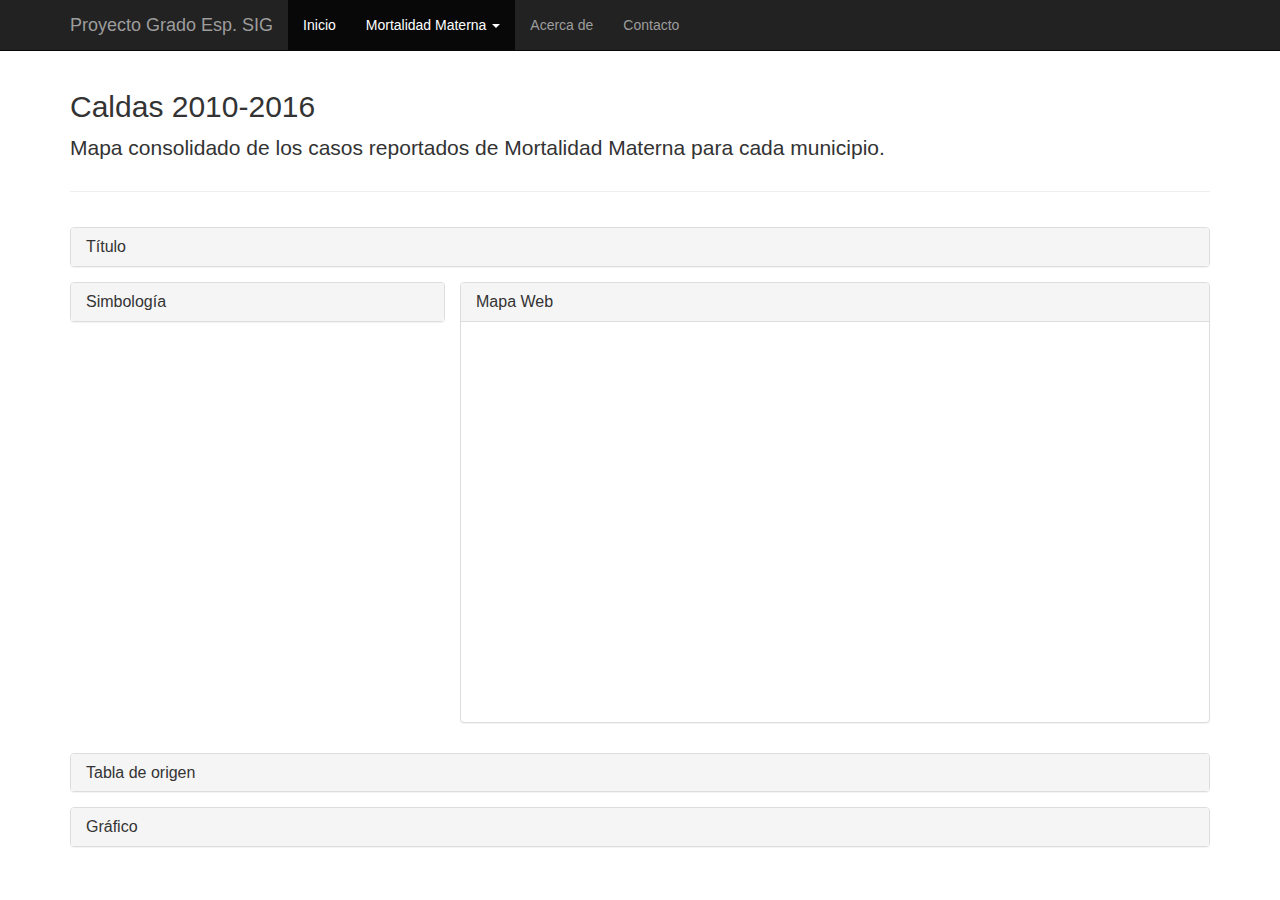
==== index.html @ 50db9c7d "titulo" ====
<!DOCTYPE html>
<html lang="en">
  <head>
    <meta charset="utf-8">
    <meta http-equiv="X-UA-Compatible" content="IE=edge">
    <meta name="viewport" content="width=device-width, initial-scale=1.0, maximum-scale=1.0, user-scalable=no">
    <meta name="description" content="">
    <meta name="author" content="">
    <link rel="shortcut icon" href="../../bootstrap_v3/docs-assets/ico/favicon.png">
    <!-- <link rel="stylesheet" type="text/css" href="http://ajax.aspnetcdn.com/ajax/jquery.dataTables/1.9.4/css/jquery.dataTables.css"> -->
    <link rel="stylesheet" type="text/css" href="https://cdn.datatables.net/1.10.15/css/jquery.dataTables.min.css">
    

    <title>Webmap Template for Bootstrap</title>

    <!-- Bootstrap core CSS -->
    <link href="//maxcdn.bootstrapcdn.com/bootstrap/3.3.2/css/bootstrap.min.css" rel="stylesheet">

    <!-- Custom styles for this template -->
    <link href="webmap-template.css" rel="stylesheet">

    <!-- Bootstrap-map-js -->
    <!-- <link rel="stylesheet" type="text/css" href="//js.arcgis.com/3.13/esri/css/esri.css">   
    <link rel="stylesheet" type="text/css" href="src/css/bootstrapmap.css">  -->  

    <link rel="stylesheet" type="text/css" href="//js.arcgis.com/3.13/esri/css/esri.css">   
    <link rel="stylesheet" type="text/css" href="bootstrapmap.css">

    <!-- Resources -->
<script src="https://www.amcharts.com/lib/3/amcharts.js"></script>
<script src="https://www.amcharts.com/lib/3/serial.js"></script>
<script src="https://www.amcharts.com/lib/3/plugins/export/export.min.js"></script>
<link rel="stylesheet" href="https://www.amcharts.com/lib/3/plugins/export/export.css" type="text/css" media="all" />
<script src="https://www.amcharts.com/lib/3/themes/none.js"></script>
   
    <style type="text/css">
    
      #mapDiv {
        min-height: 400px; 
        max-height: 600px;
      }
      
      #mapLegendDiv {
        height: 200px;  
        overflow-y: scroll; 
        margin-bottom: 20px;      
      }

      #mapTitle {
        margin-left: 15px;
      }

      #mapPanel {
        padding: 0;
      }

      .panel-group {
        margin-bottom: 0px;
      }

      .panel-group-map {
        margin-bottom: 15px;
      }

      table {
        border-collapse: none;
        border-spacing: none;
      }

      [class*="col-"] {
        margin-bottom: 15px;
      }   

      h2 {margin-top: 0}

      .col-sm-4 {
        padding-right: 0px;
      }  

      @media (max-width: 767px) {
        [class*="col-"] {
          margin-bottom: 2px;
        }
        .container.main {
          margin-top: 10px;
        }
        .col-sm-4 {
          padding-right: 15px;
        }
      }

      #chartdiv
      {
        width: 100%;
        height: 500px;
      }

    </style>


    <!-- HTML5 shim and Respond.js IE8 support of HTML5 elements and media queries -->
    <!--[if lt IE 9]>
      <script src="../bootstrap_v3/docs-assets/js/html5shiv.js"></script>
      <script src="../bootstrap_v3/docs-assets/js/respond.min.js"></script>
    <![endif]-->
  </head>

  <body>

    <div class="navbar navbar-inverse navbar-fixed-top">
      <div class="container">
        <div class="navbar-header">
          <button type="button" class="navbar-toggle" data-toggle="collapse" data-target=".navbar-collapse">
            <span class="icon-bar"></span>
            <span class="icon-bar"></span>
            <span class="icon-bar"></span>
          </button>
          <a class="navbar-brand" href="#">Proyecto Grado Esp. SIG</a>
        </div>
        <div class="collapse navbar-collapse">
          <ul class="nav navbar-nav">
            <li class="active"><a href="#">Inicio</a></li>
            <li class="active dropdown" id="basemapList">
              <a href="" class="dropdown-toggle" data-toggle="dropdown">Mortalidad Materna <b class="caret"></b></a>
              <ul class="dropdown-menu" id="myDropdown">
                <li><a href="Caldas2010.html">Casos 2010</a></li>
                <li><a href="Caldas2011.html">Casos 2011</a></li>
                <li><a href="Caldas2012.html">Casos 2012</a></li>
                <li><a href="Caldas2013.html">Casos 2013</a></li>
                <li><a href="Caldas2014.html">Casos 2014</a></li>
                <li><a href="Caldas2015.html">Casos 2015</a></li>
                <li><a href="Caldas2016.html">Casos 2016</a></li>
                <li class="divider"></li>
                <li><a href="index.html">Casos 2010-2016</a></li>
              </ul>
            </li>
            <li><a href="Caldas2010.html">Acerca de</a></li>
            <li><a href="#contact">Contacto</a></li>
          </ul>
        </div><!--/.nav-collapse -->
      </div>
    </div>

    <div class="container">

      <div class="row">
        <div class="col-xs-12">
          <div class="page-header">
            <h2>Caldas 2010-2016</h2>
            <p class="lead">Mapa consolidado de los casos reportados de Mortalidad Materna para cada municipio.</p>
          </div>
        </div>
      </div>

      <div class="row">
        <div class="col-sm-12">
         <div class="panel-group" id="accordion0">
            <div class="panel panel-default">
              <div class="panel-heading">
                <h4 class="panel-title">
                  <a class="accordion-toggle" data-toggle="collapse" data-parent="#accordion0" href="#collapseOne0">
                    Título
                  </a>
                </h4>
              </div>
              <div id="collapseOne0" class="panel-collapse collapse">
                <div class="panel-body">
                  <h4 id="mapTitle"></h4>
                </div>
              </div>
            </div>
          </div>
        </div>
      </div>

     <!-- Legend -->
      <div class="row">
        <div class="col-sm-4">
          <div class="panel-group" id="accordion1">
            <div class="panel panel-default">
              <div class="panel-heading">
                <h4 class="panel-title">
                  <a class="accordion-toggle" data-toggle="collapse" data-parent="#accordion1" href="#collapseOne1">
                    Simbología
                  </a>
                </h4>
              </div>
              <div id="collapseOne1" class="panel-collapse collapse">
                <div class="panel-body">
                  <div id="mapLegendDiv"></div>
                </div>
              </div>
            </div>
          </div>
        </div>

        <!-- Map -->    
        <div class="col-sm-8">
          <div class="panel-group panel-group-map" id="accordion2">
            <div class="panel panel-default">
              <div class="panel-heading">
                <h4 class="panel-title">
                  <a class="accordion-toggle" data-toggle="collapse" data-parent="#accordion2" href="#collapseOne2">
                    Mapa Web
                  </a>
                </h4>
              </div>
              <div id="collapseOne2" class="panel-collapse collapse in">
                <div id="mapPanel" class="panel-body">
                  <div id="mapDiv"></div>
                </div>
              </div>
            </div>
          </div>
        </div>
      </div>
      <div class="row">
        <div class="col-sm-12">
         <div class="panel-group" id="accordion0">
            <div class="panel panel-default">
              <div class="panel-heading">
                <h4 class="panel-title">
                  <a class="accordion-toggle" data-toggle="collapse" data-parent="#accordion5" href="#collapseOne5">
                    Tabla de origen
                  </a>
                </h4>
              </div>
              <div id="collapseOne5" class="panel-collapse collapse">
                <div class="panel-body">
                  <table id="example" class="display" cellspacing="0" width="100%"></table>
                </div>
              </div>
            </div>
          </div>
        </div>
      </div>
      <div class="row">
        <div class="col-sm-12">
         <div class="panel-group" id="accordion0">
            <div class="panel panel-default">
              <div class="panel-heading">
                <h4 class="panel-title">
                  <a class="accordion-toggle" data-toggle="collapse" data-parent="#accordion6" href="#collapseOne6">
                    Gráfico
                  </a>
                </h4>
              </div>
              <div id="collapseOne6" class="panel-collapse collapse">
                <div class="panel-body">
                  <div id="chartdiv"></div>
                </div>
              </div>
            </div>
          </div>
        </div>
      </div>
      <!-- <div class="row">
        <div class="col-sm-12">
          <div id="chartdiv"></div>
        </div>
      </div> -->

    </div><!-- /.container -->
    <script type="text/javascript" charset="utf8" src="https://ajax.aspnetcdn.com/ajax/jQuery/jquery-1.8.2.min.js"></script>
  <script type="text/javascript" charset="utf8" src="https://cdn.datatables.net/1.10.15/js/jquery.dataTables.min.js"></script>
  <!-- <script type="text/javascript" charset="utf8" src="jquery.dataTables.min.js"></script> -->
  <!-- <script src="jquery.csv.js"></script> -->
    <script type="text/javascript">
      var package_path = window.location.pathname.substring(0, window.location.pathname.lastIndexOf('/'));
      console.log('dshfahsdhfajdsf'+package_path);
      var dojoConfig = {
          //The location.pathname.replace() logic below may look confusing but all its doing is
          // enabling us to load the api from a CDN and load local modules from the correct location.
          // packages: [{
          //     name: "application",
          //     location: package_path + '/src/js'
          // }]
          packages: [{
              name: "application",
              location: package_path + '/src/js'
          }]
      };

var chart = AmCharts.makeChart("chartdiv", {
    "theme": "none",
    "type": "serial",
    "dataProvider": [{
        "Municipio": "Manizales",
        "2010": 2,
        "2011": 4,
        "2012": 1,
        "2013": 1,
        "2014": 2,
        "2015": 2,
        "2016": 2
    }, {
        "Municipio": "La Dorada",
        "2010": 1,
        "2011": 0,
        "2012": 2,
        "2013": 0,
        "2014": 0,
        "2015": 0,
        "2016": 1
    }, {
        "Municipio": "Risaralda",
        "2010": 1,
        "2011": 0,
        "2012": 0,
        "2013": 0,
        "2014": 0,
        "2015": 0,
        "2016": 0
    }, {
        "Municipio": "Chinchiná",
        "2010": 1,
        "2011": 2,
        "2012": 0,
        "2013": 0,
        "2014": 2,
        "2015": 0,
        "2016": 0
    }, {
        "Municipio": "Samaná",
        "2010": 1,
        "2011": 0,
        "2012": 0,
        "2013": 0,
        "2014": 0,
        "2015": 0,
        "2016": 0
    }, {
        "Municipio": "Pensilvania",
        "2010": 1,
        "2011": 0,
        "2012": 0,
        "2013": 0,
        "2014": 0,
        "2015": 0,
        "2016": 0
    }, {
        "Municipio": "Aranzazu",
        "2010": 1,
        "2011": 0,
        "2012": 0,
        "2013": 0,
        "2014": 0,
        "2015": 1,
        "2016": 0
    }, {
        "Municipio": "Neira",
        "2010": 0,
        "2011": 1,
        "2012": 0,
        "2013": 0,
        "2014": 0,
        "2015": 0,
        "2016": 0
    }, {
        "Municipio": "Riosucio",
        "2010": 0,
        "2011": 1,
        "2012": 0,
        "2013": 0,
        "2014": 0,
        "2015": 0,
        "2016": 0
    }, {
        "Municipio": "Marquetalia",
        "2010": 0,
        "2011": 0,
        "2012": 2,
        "2013": 0,
        "2014": 1,
        "2015": 0,
        "2016": 0
    }, {
        "Municipio": "Villamaría",
        "2010": 0,
        "2011": 0,
        "2012": 2,
        "2013": 0,
        "2014": 1,
        "2015": 0,
        "2016": 0
    }, {
        "Municipio": "Viterbo",
        "2010": 0,
        "2011": 0,
        "2012": 0,
        "2013": 1,
        "2014": 0,
        "2015": 0,
        "2016": 1
    }, {
        "Municipio": "San josé",
        "2010": 0,
        "2011": 0,
        "2012": 0,
        "2013": 0,
        "2014": 0,
        "2015": 1,
        "2016": 0
    }, {
        "Municipio": "Anserma",
        "2010": 0,
        "2011": 0,
        "2012": 0,
        "2013": 0,
        "2014": 0,
        "2015": 1,
        "2016": 1
    }],
    "valueAxes": [{
        "stackType": "3d",
        "position": "left",
        "title": "Número de casos",
    }],
    "startDuration": 1,
    "graphs": [{
        "balloonText": "Casos mortalidad Materna [[category]] (2010): <b>[[value]]</b>",
        "fillAlphas": 0.9,
        "lineAlpha": 0.2,
        "title": "2010",
        "type": "column",
        "valueField": "2010"
    }, {
        "balloonText": "Casos mortalidad Materna [[category]] (2011): <b>[[value]]</b>",
        "fillAlphas": 0.9,
        "lineAlpha": 0.2,
        "title": "2011",
        "type": "column",
        "valueField": "2011"
    }, {
        "balloonText": "Casos mortalidad Materna [[category]] (2012): <b>[[value]]</b>",
        "fillAlphas": 0.9,
        "lineAlpha": 0.2,
        "title": "2012",
        "type": "column",
        "valueField": "2012"
    }, {
        "balloonText": "Casos mortalidad Materna [[category]] (2013): <b>[[value]]</b>",
        "fillAlphas": 0.9,
        "lineAlpha": 0.2,
        "title": "2013",
        "type": "column",
        "valueField": "2013"
    }, {
        "balloonText": "Casos mortalidad Materna [[category]] (2014): <b>[[value]]</b>",
        "fillAlphas": 0.9,
        "lineAlpha": 0.2,
        "title": "2014",
        "type": "column",
        "valueField": "2014"
    }, {
        "balloonText": "Casos mortalidad Materna [[category]] (2015): <b>[[value]]</b>",
        "fillAlphas": 0.9,
        "lineAlpha": 0.2,
        "title": "2015",
        "type": "column",
        "valueField": "2015"
    }, {
        "balloonText": "Casos mortalidad Materna [[category]] (2016): <b>[[value]]</b>",
        "fillAlphas": 0.9,
        "lineAlpha": 0.2,
        "title": "2016",
        "type": "column",
        "valueField": "2016"
    }],
    "plotAreaFillAlphas": 0.1,
    "depth3D": 60,
    "angle": 30,
    "categoryField": "Municipio",
    "categoryAxis": {
        "gridPosition": "start"
    },
    "export": {
      "enabled": true
     }
});
jQuery('.chart-input').off().on('input change',function() {
  var property  = jQuery(this).data('property');
  var target    = chart;
  chart.startDuration = 0;

  if ( property == 'topRadius') {
    target = chart.graphs[0];
        if ( this.value == 0 ) {
          this.value = undefined;
        }
  }

  target[property] = this.value;
  chart.validateNow();
});
      $.ajax({
   url:"Casos20102016.csv",
   dataType:"text",
   success:function(data)
   {
    var employee_data = data.split(/\r?\n|\r/);
    var table_data = '';
    for(var count = 0; count<employee_data.length; count++)
    {
     var cell_data = employee_data[count].split(",");
     if(count === 0)
      {
      table_data += '<thead>';
      table_data += '<tr>';
      for(var cell_count=0; cell_count<cell_data.length; cell_count++)
      {
        table_data += '<th>'+cell_data[cell_count]+'</th>';
      }
      table_data += '</tr>';
      table_data += '</thead>';
      }
      else
      {
        table_data += '<body>';
      table_data += '<tr>';
      for(var cell_count=0; cell_count<cell_data.length; cell_count++)
      {
        table_data += '<td>'+cell_data[cell_count]+'</td>';
      }
      table_data += '</tr>';
      table_data += '</body>';
      }
    }
    // table_data += '</table>';
    $('#example').html(table_data);
    $('#example').DataTable({
        "language": {
            "sProcessing":     "Procesando...",
            "sLengthMenu":     "Mostrar _MENU_ registros",
            "sZeroRecords":    "No se encontraron resultados",
            "sEmptyTable":     "Ningún dato disponible en esta tabla",
            "sInfo":           "Mostrando registros del _START_ al _END_ de un total de _TOTAL_ registros",
            "sInfoEmpty":      "Mostrando registros del 0 al 0 de un total de 0 registros",
            "sInfoFiltered":   "(filtrado de un total de _MAX_ registros)",
            "sInfoPostFix":    "",
            "sSearch":         "Buscar:",
            "sUrl":            "",
            "sInfoThousands":  ",",
            "sLoadingRecords": "Cargando...",
            // "oPaginate": {
            //     "sFirst":    "Primero",
            //     "sLast":     "Último",
            //     "sNext":     "Siguiente",
            //     "sPrevious": "Anterior"
            // },
            "paginate": {
      "previous": "Página anterior",
      "next": "Página siguiente"
    },
            "oAria": {
                "sSortAscending":  ": Activar para ordenar la columna de manera ascendente",
                "sSortDescending": ": Activar para ordenar la columna de manera descendente"
            }
        }
    } 
      );
   }
  });
    
    </script>
    <script src="//js.arcgis.com/3.13compact"></script>
    <script>
      require(["esri/map",
        "esri/dijit/Scalebar",
        "esri/dijit/Legend",
        "esri/arcgis/utils",
        "dojo/dom",
        "dojo/on",
        "dojo/query",
        "dojo/_base/json",
        "application/bootstrapmap",
        "dojo/domReady!"],
      function (Map, Scalebar, Legend, esriUtils, dom, on, query, dojo, BootstrapMap) {
        "use strict";

        var map,
          scalebar,
          legend;

        function loadWebmap() {
          // Get new webmap and extract map and map partss
          var mapDeferred = BootstrapMap.createWebMap("707297bf9d264a4bae9339c725ff14c6", "mapDiv",
          {
              slider: true,
              nav: false,
              smartNavigation: false,
              scrollWheelZoom: false
          });

          mapDeferred.then(function (response) {
              map = response.map;

          // Add titles
          dom.byId("mapTitle").innerHTML = response.itemInfo.item.title;
          //dom.byId("mapSubTitle").innerHTML = response.itemInfo.item.snippet;
          // Add scalebar and legend
          var layers = esriUtils.getLegendLayers(response);
          if (map.loaded) {
            initMapParts(layers);
          }
          else{
            on(map, "load", function () {
              initMapParts(layers);
            });
          }

          },function(error) {
            alert("Sorry, couldn't load webmap!");
            console.log("Error loading webmap: " + dojo.toJson(error));
          });
        }

        function initMapParts(layers) {
         //add scalebar
          scalebar = new Scalebar({
            map: map,
            scalebarUnit: 'english'
          });
          //add legend
          if (legend) {
            legend.map = map;
            legend.refresh(layers);
          }
          else {
            legend = new Legend({
                map:map,
                layerInfos:layers
              },"mapLegendDiv");
            legend.startup();
          }
        }

        // Load web map when page loads
        loadWebmap();

      });
    </script>
  <script>
//       $(document).ready(function() {
//     $('#example').DataTable();
// } );
    </script>

    <!-- Bootstrap core JavaScript
    ================================================== -->
    <!-- Placed at the end of the document so the pages load faster -->
    <script src="https://code.jquery.com/jquery-1.11.1.min.js"></script>
    <script src="//maxcdn.bootstrapcdn.com/bootstrap/3.3.2/js/bootstrap.min.js"></script>
  </body>
</html>
---- webmap-template.css ----
body {
  padding-top: 50px;
}
.starter-template {
  padding: 40px 15px;
  text-align: center;
}
---- src/css/bootstrapmap.css ----
/*** Esri Map ***/
.map {
  padding: 0;
  margin: 0;
  width: 100%;
  height: 100%;
  min-height: 100px;
  max-height: 100%;
  text-align: left;
  overflow: hidden;
}

/*** Restyle Esri Zoomin-out ***/
.esriSimpleSlider {
  border: 1px solid #cccccc;  
}

.esriSimpleSliderTL {
  bottom: auto;
  right: auto;
  top: 15px;
  left: 15px;
}

.esriSimpleSliderTR {
  bottom: auto;
  right: 15px;
  top: 15px;
  left: auto;
}

.esriSimpleSliderBL {
  top: auto;
  right: auto;
  bottom: 15px;
  left: 15px;
}

.esriSimpleSliderBR {
  top: auto;
  right: 15px;
  bottom: 15px;
  left: auto;
}

.esriSimpleSliderVertical .esriSimpleSliderIncrementButton,
.esriSimpleSliderVertical .esriSimpleSliderDecrementButton{
  font-weight: 500;
  font-size: 20px;
  line-height: 27px;
}
.esriSimpleSliderVertical .esriSimpleSliderIncrementButton {
  border-bottom: 1px solid #cccccc;
}

/*** Restyle Esri Popup ***/
.esriPopupWrapper {
  font-size: 14px;
  font-weight: normal;
  line-height: 18px;
  font-family: "Helvetica Neue", Helvetica, Arial, sans-serif;
  color: #333333;
}

/* Easy color control */
.esriPopupWrapper {
  background-color: #fff;
}

.esriPopup .titlePane, .esriPopup .contentPane, .esriPopup .actionsPane, 
.esriPopup .pointer, .esriPopup .outerPointer, .esriPopup .pointer.top, .esriPopup .pointer.topLeft, 
.esriPopup .pointer.topRight, .esriPopup .pointer.bottomLeft, .esriPopup .pointer.bottomRight {
  background-color: #fff;
}

.esriPopup.light .pointer.top, .esriPopup.light .pointer.topLeft, .esriPopup.light .pointer.topRight {
  background-color: #f7f7f7;
}

/* Soften corners */
.esriPopup.light .esriPopupWrapper, .esriPopup.dark .esriPopupWrapper {
  border-radius: 1em;
  -webkit-border-radius: 1em;
}
.esriPopup.light .titlePane, .esriPopup.dark .titlePane {
  border-radius: 0.3em 0.3em 0 0;
  -webkit-border-radius: 0.3em 0.3em 0 0;
}
.esriPopup.light .actionsPane, .esriPopup.dark .actionsPane {
  border-radius: 0px 0px 0.3em 0.3em;
  -webkit-border-radius: 0px 0px 0.3em 0.3em;
}

/* Title Pane font and buttons */
.esriPopup .titlePane, .esriPopup.light .titlePane, .esriPopup.dark .titlePane {
  height: 34px;
  padding: 10px 0 0 10px;
  background-color: #f7f7f7;
  font-size: 14px;
}

.esriPopup.light .titleButton {
  font-size: 16px;
}

.esriPopup.light .titleButton:hover {
  color: #333;  
}
.esriPopup.light .titleButton.next, .esriPopup.dark .titleButton.next {
  right: 35px;
}
.esriPopup.light .titleButton.prev, .esriPopup.dark .titleButton.prev {
  right: 60px;
}

.esriPopup.light .titleButton.next, .esriPopup.dark .titleButton.next, 
.esriPopup.light .titleButton.prev, .esriPopup.dark .titleButton.prev {
  color: #AAAAAA;
}

.esriPopup.light .titleButton.next:hover, .esriPopup.dark .titleButton.next:hover,
.esriPopup.light .titleButton.prev:hover, .esriPopup.dark .titleButton.prev:hover  {
  color: #666;
}

/* Content Pane */
.esriPopup .contentPane, .esriPopup.light .contentPane, .esriPopup.dark .contentPane {
  max-height: 300px;
  padding: 10px 10px 0 10px;
  border-top: 1px solid #ebebeb;
}

/* Hide all ofd these */
.esriPopup .titlePane .spinner {
  display: none;
}
.esriPopup .titleButton.maximize, .esriPopup .titleButton.restore {
  display: none;
}
.esriPopup .actionsPane .actionList {
  display: none;
}

.esriViewPopup .break {
  height: 2px; 
}

.esriViewPopup .mainSection .attrTable td.attrName {
  color: #888888;
}

.esriViewPopup .mainSection .attrTable td {
  color: #888888;
}

/*** Restyle Geocoder widget ***/
.simpleGeocoder .esriGeocoderContainer {
  width: 100%;
}

.simpleGeocoder .esriGeocoder {
  border: 1px solid #cccccc;
}

.simpleGeocoder .esriGeocoderResults {
  border: 1px solid #cccccc;
}

.simpleGeocoder .esriGeocoder input {
  width: 73%;
  padding: 7px 0 6px;
  font-size: 14px;
  line-height: 18px;
  color: #555555;
}

.simpleGeocoder .esriGeocoderIcon {
  margin: 9px 0 6px 6px;
}

.simpleGeocoder .esriGeocoderHasValue .esriGeocoderReset {
  margin: 8px 4px 5px 1px;
}

/*** Restyle the Basemap Gallery widget ***/
.esriBasemapGallery * {
  -webkit-box-sizing: content-box;
  -moz-box-sizing: content-box;
  box-sizing: content-box;
}

.esriBasemapGalleryNode {
  width: 75px;
}

.esriBasemapGalleryThumbnail {
  height: 61px;
  width: 75px;
}

.esriBasemapGalleryLabelContainer {
  display: none;  
}

.esriBasemapGallerySelectedNode .esriBasemapGalleryThumbnail {
  border: 2px solid #3C7AFF;
}

/*** Fix Bootstrap modal bug ***/
body.modal-open, .modal-open .navbar-fixed-top, .modal-open .navbar-fixed-bottom {
  margin-right: 0;
  margin-top: 0;
}

/*** Bootstrap extensions and overrides ***/
.panel-fixed {
  position: absolute;
  top: 15px;
  right: 15px;
  margin-left: 60px;
  width: 320px;
  text-align: center;
  z-index: 50;
}

.panel-fixed .panel-body {
  max-height: 350px;
  overflow: auto;
}

.panel-fixed .panel-body .checkbox input[type=checkbox], .panel-fixed .panel-body .btn-toolbar .btn-group, .panel-fixed .panel-body.btn-toolbar .input-group  {
  float: none;
}

.panel-fixed .panel-body>.btn-toolbar+.btn-toolbar {
  margin-top: 10px;
}

.panel-fixed .btn-absolute {
  position: absolute;
  top: 9px;
  right: 9px;
  border: none;
  outline: none;
}

.panel-fixed .btn-absolute:hover,.panel-fixed .btn-absolute:focus,.panel-fixed .btn-absolute:active,.panel-fixed .btn-absolute .active {
  box-shadow: none;
  outline: none;
  background-color: #428bca;
}

/*** Media Queries ***/
 @media (max-width: 600px) {
    .panel-fixed {
        width: 250px;
    }
}
---- bootstrapmap.css ----
/*** Esri Map ***/
.map {
  padding: 0;
  margin: 0;
  width: 100%;
  height: 100%;
  min-height: 100px;
  max-height: 100%;
  text-align: left;
  overflow: hidden;
}

/*** Restyle Esri Zoomin-out ***/
.esriSimpleSlider {
  border: 1px solid #cccccc;  
}

.esriSimpleSliderTL {
  bottom: auto;
  right: auto;
  top: 15px;
  left: 15px;
}

.esriSimpleSliderTR {
  bottom: auto;
  right: 15px;
  top: 15px;
  left: auto;
}

.esriSimpleSliderBL {
  top: auto;
  right: auto;
  bottom: 15px;
  left: 15px;
}

.esriSimpleSliderBR {
  top: auto;
  right: 15px;
  bottom: 15px;
  left: auto;
}

.esriSimpleSliderVertical .esriSimpleSliderIncrementButton,
.esriSimpleSliderVertical .esriSimpleSliderDecrementButton{
  font-weight: 500;
  font-size: 20px;
  line-height: 27px;
}
.esriSimpleSliderVertical .esriSimpleSliderIncrementButton {
  border-bottom: 1px solid #cccccc;
}

/*** Restyle Esri Popup ***/
.esriPopupWrapper {
  font-size: 14px;
  font-weight: normal;
  line-height: 18px;
  font-family: "Helvetica Neue", Helvetica, Arial, sans-serif;
  color: #333333;
}

/* Easy color control */
.esriPopupWrapper {
  background-color: #fff;
}

.esriPopup .titlePane, .esriPopup .contentPane, .esriPopup .actionsPane, 
.esriPopup .pointer, .esriPopup .outerPointer, .esriPopup .pointer.top, .esriPopup .pointer.topLeft, 
.esriPopup .pointer.topRight, .esriPopup .pointer.bottomLeft, .esriPopup .pointer.bottomRight {
  background-color: #fff;
}

.esriPopup.light .pointer.top, .esriPopup.light .pointer.topLeft, .esriPopup.light .pointer.topRight {
  background-color: #f7f7f7;
}

/* Soften corners */
.esriPopup.light .esriPopupWrapper, .esriPopup.dark .esriPopupWrapper {
  border-radius: 1em;
  -webkit-border-radius: 1em;
}
.esriPopup.light .titlePane, .esriPopup.dark .titlePane {
  border-radius: 0.3em 0.3em 0 0;
  -webkit-border-radius: 0.3em 0.3em 0 0;
}
.esriPopup.light .actionsPane, .esriPopup.dark .actionsPane {
  border-radius: 0px 0px 0.3em 0.3em;
  -webkit-border-radius: 0px 0px 0.3em 0.3em;
}

/* Title Pane font and buttons */
.esriPopup .titlePane, .esriPopup.light .titlePane, .esriPopup.dark .titlePane {
  height: 34px;
  padding: 10px 0 0 10px;
  background-color: #f7f7f7;
  font-size: 14px;
}

.esriPopup.light .titleButton {
  font-size: 16px;
}

.esriPopup.light .titleButton:hover {
  color: #333;  
}
.esriPopup.light .titleButton.next, .esriPopup.dark .titleButton.next {
  right: 35px;
}
.esriPopup.light .titleButton.prev, .esriPopup.dark .titleButton.prev {
  right: 60px;
}

.esriPopup.light .titleButton.next, .esriPopup.dark .titleButton.next, 
.esriPopup.light .titleButton.prev, .esriPopup.dark .titleButton.prev {
  color: #AAAAAA;
}

.esriPopup.light .titleButton.next:hover, .esriPopup.dark .titleButton.next:hover,
.esriPopup.light .titleButton.prev:hover, .esriPopup.dark .titleButton.prev:hover  {
  color: #666;
}

/* Content Pane */
.esriPopup .contentPane, .esriPopup.light .contentPane, .esriPopup.dark .contentPane {
  max-height: 300px;
  padding: 10px 10px 0 10px;
  border-top: 1px solid #ebebeb;
}

/* Hide all ofd these */
.esriPopup .titlePane .spinner {
  display: none;
}
.esriPopup .titleButton.maximize, .esriPopup .titleButton.restore {
  display: none;
}
.esriPopup .actionsPane .actionList {
  display: none;
}

.esriViewPopup .break {
  height: 2px; 
}

.esriViewPopup .mainSection .attrTable td.attrName {
  color: #888888;
}

.esriViewPopup .mainSection .attrTable td {
  color: #888888;
}

/*** Restyle Geocoder widget ***/
.simpleGeocoder .esriGeocoderContainer {
  width: 100%;
}

.simpleGeocoder .esriGeocoder {
  border: 1px solid #cccccc;
}

.simpleGeocoder .esriGeocoderResults {
  border: 1px solid #cccccc;
}

.simpleGeocoder .esriGeocoder input {
  width: 73%;
  padding: 7px 0 6px;
  font-size: 14px;
  line-height: 18px;
  color: #555555;
}

.simpleGeocoder .esriGeocoderIcon {
  margin: 9px 0 6px 6px;
}

.simpleGeocoder .esriGeocoderHasValue .esriGeocoderReset {
  margin: 8px 4px 5px 1px;
}

/*** Restyle the Basemap Gallery widget ***/
.esriBasemapGallery * {
  -webkit-box-sizing: content-box;
  -moz-box-sizing: content-box;
  box-sizing: content-box;
}

.esriBasemapGalleryNode {
  width: 75px;
}

.esriBasemapGalleryThumbnail {
  height: 61px;
  width: 75px;
}

.esriBasemapGalleryLabelContainer {
  display: none;  
}

.esriBasemapGallerySelectedNode .esriBasemapGalleryThumbnail {
  border: 2px solid #3C7AFF;
}

/*** Fix Bootstrap modal bug ***/
body.modal-open, .modal-open .navbar-fixed-top, .modal-open .navbar-fixed-bottom {
  margin-right: 0;
  margin-top: 0;
}

/*** Bootstrap extensions and overrides ***/
.panel-fixed {
  position: absolute;
  top: 15px;
  right: 15px;
  margin-left: 60px;
  width: 320px;
  text-align: center;
  z-index: 50;
}

.panel-fixed .panel-body {
  max-height: 350px;
  overflow: auto;
}

.panel-fixed .panel-body .checkbox input[type=checkbox], .panel-fixed .panel-body .btn-toolbar .btn-group, .panel-fixed .panel-body.btn-toolbar .input-group  {
  float: none;
}

.panel-fixed .panel-body>.btn-toolbar+.btn-toolbar {
  margin-top: 10px;
}

.panel-fixed .btn-absolute {
  position: absolute;
  top: 9px;
  right: 9px;
  border: none;
  outline: none;
}

.panel-fixed .btn-absolute:hover,.panel-fixed .btn-absolute:focus,.panel-fixed .btn-absolute:active,.panel-fixed .btn-absolute .active {
  box-shadow: none;
  outline: none;
  background-color: #428bca;
}

/*** Media Queries ***/
 @media (max-width: 600px) {
    .panel-fixed {
        width: 250px;
    }
}
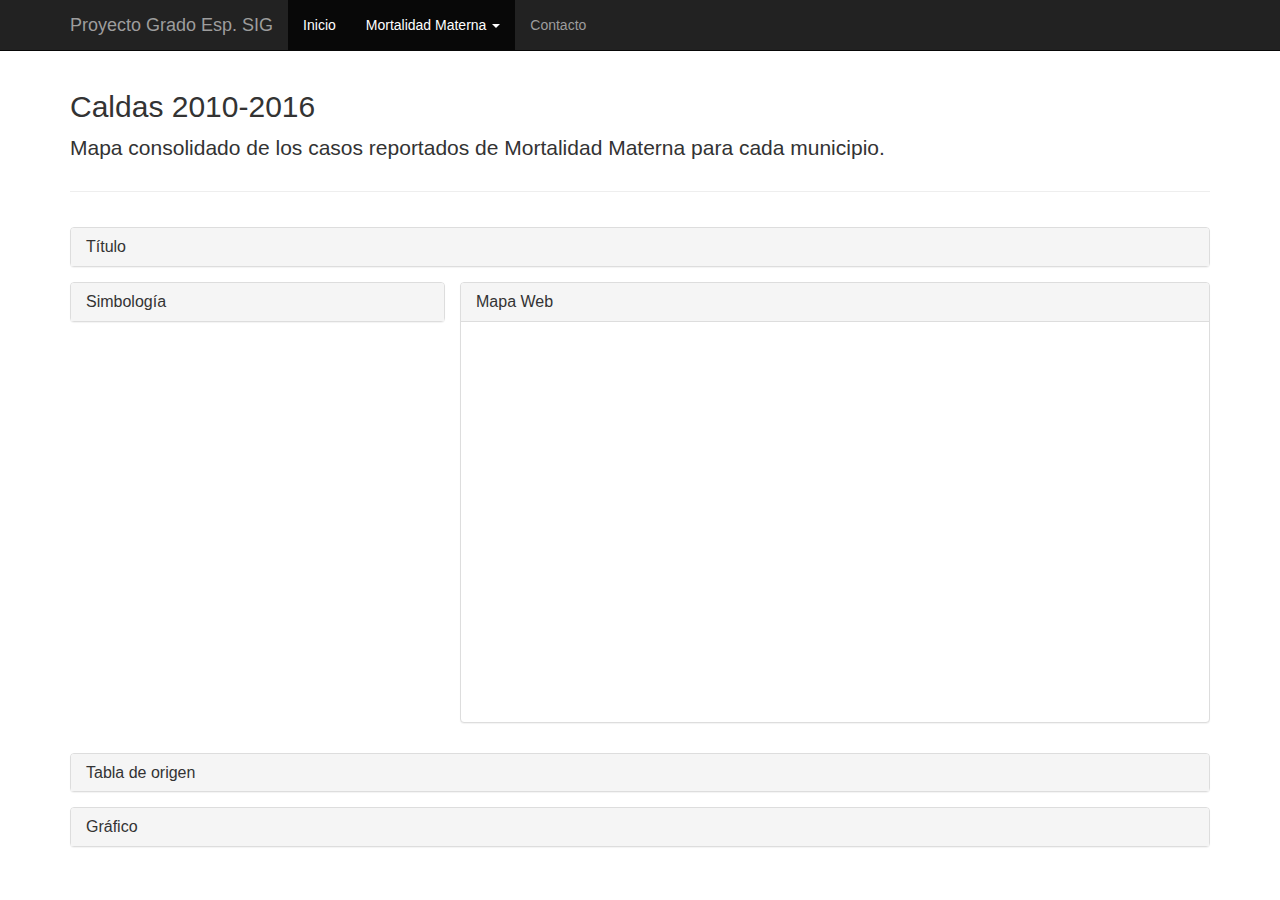
==== commit f12ebbec: "fulleado" ====
--- a/index.html
+++ b/index.html
@@ -134,8 +134,7 @@
                 <li><a href="index.html">Casos 2010-2016</a></li>
               </ul>
             </li>
-            <li><a href="Caldas2010.html">Acerca de</a></li>
-            <li><a href="#contact">Contacto</a></li>
+            <li><a href="contact.html">Contacto</a></li>
           </ul>
         </div><!--/.nav-collapse -->
       </div>
@@ -529,6 +528,7 @@
     // table_data += '</table>';
     $('#example').html(table_data);
     $('#example').DataTable({
+        "scrollX": true,
         "language": {
             "sProcessing":     "Procesando...",
             "sLengthMenu":     "Mostrar _MENU_ registros",
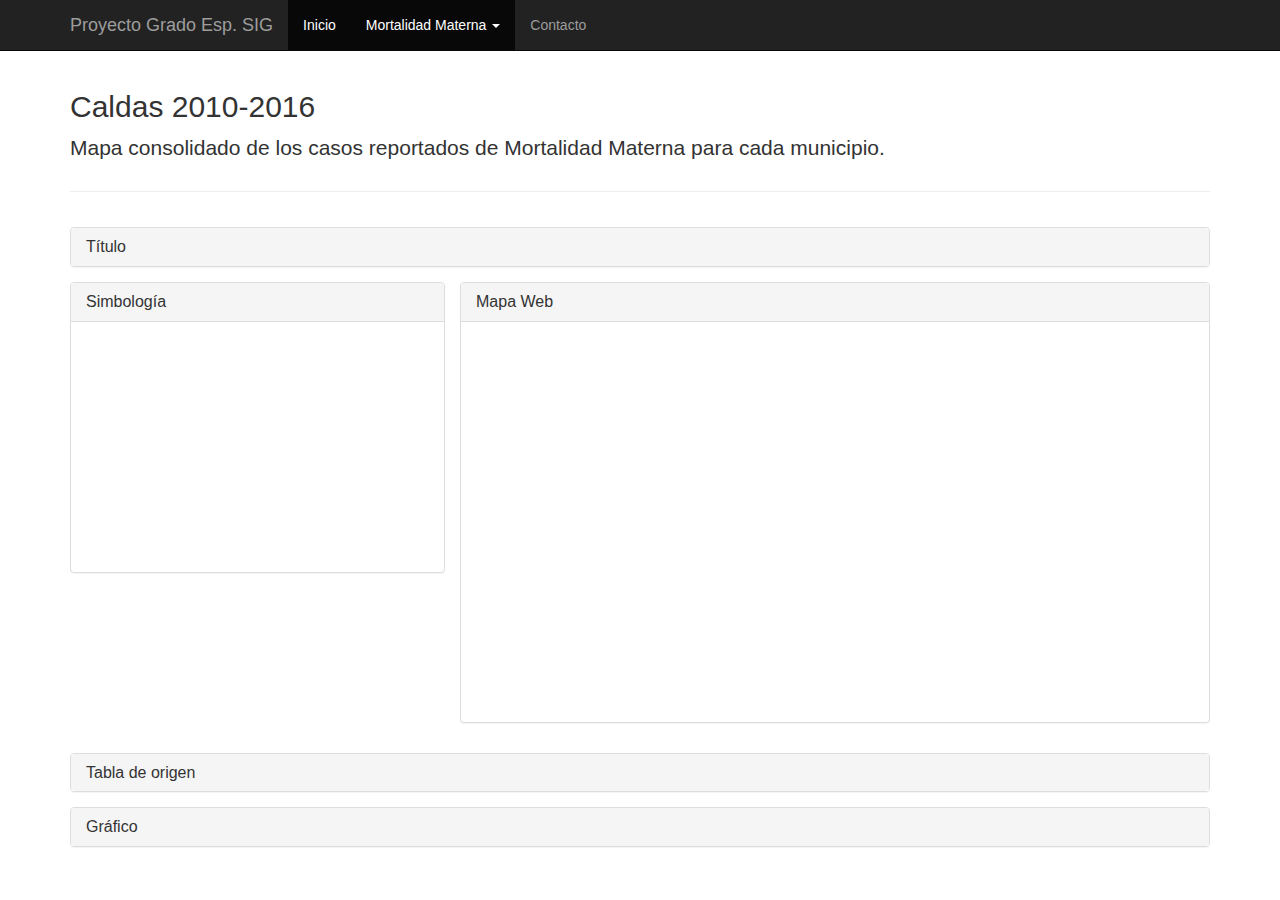
==== commit 36ef65ae: "collapsein" ====
--- a/index.html
+++ b/index.html
@@ -115,11 +115,11 @@
             <span class="icon-bar"></span>
             <span class="icon-bar"></span>
           </button>
-          <a class="navbar-brand" href="#">Proyecto Grado Esp. SIG</a>
+          <a class="navbar-brand" href="index.html">Proyecto Grado Esp. SIG</a>
         </div>
         <div class="collapse navbar-collapse">
           <ul class="nav navbar-nav">
-            <li class="active"><a href="#">Inicio</a></li>
+            <li class="active"><a href="index.html">Inicio</a></li>
             <li class="active dropdown" id="basemapList">
               <a href="" class="dropdown-toggle" data-toggle="dropdown">Mortalidad Materna <b class="caret"></b></a>
               <ul class="dropdown-menu" id="myDropdown">
@@ -184,7 +184,7 @@
                   </a>
                 </h4>
               </div>
-              <div id="collapseOne1" class="panel-collapse collapse">
+              <div id="collapseOne1" class="panel-collapse collapse in">
                 <div class="panel-body">
                   <div id="mapLegendDiv"></div>
                 </div>
